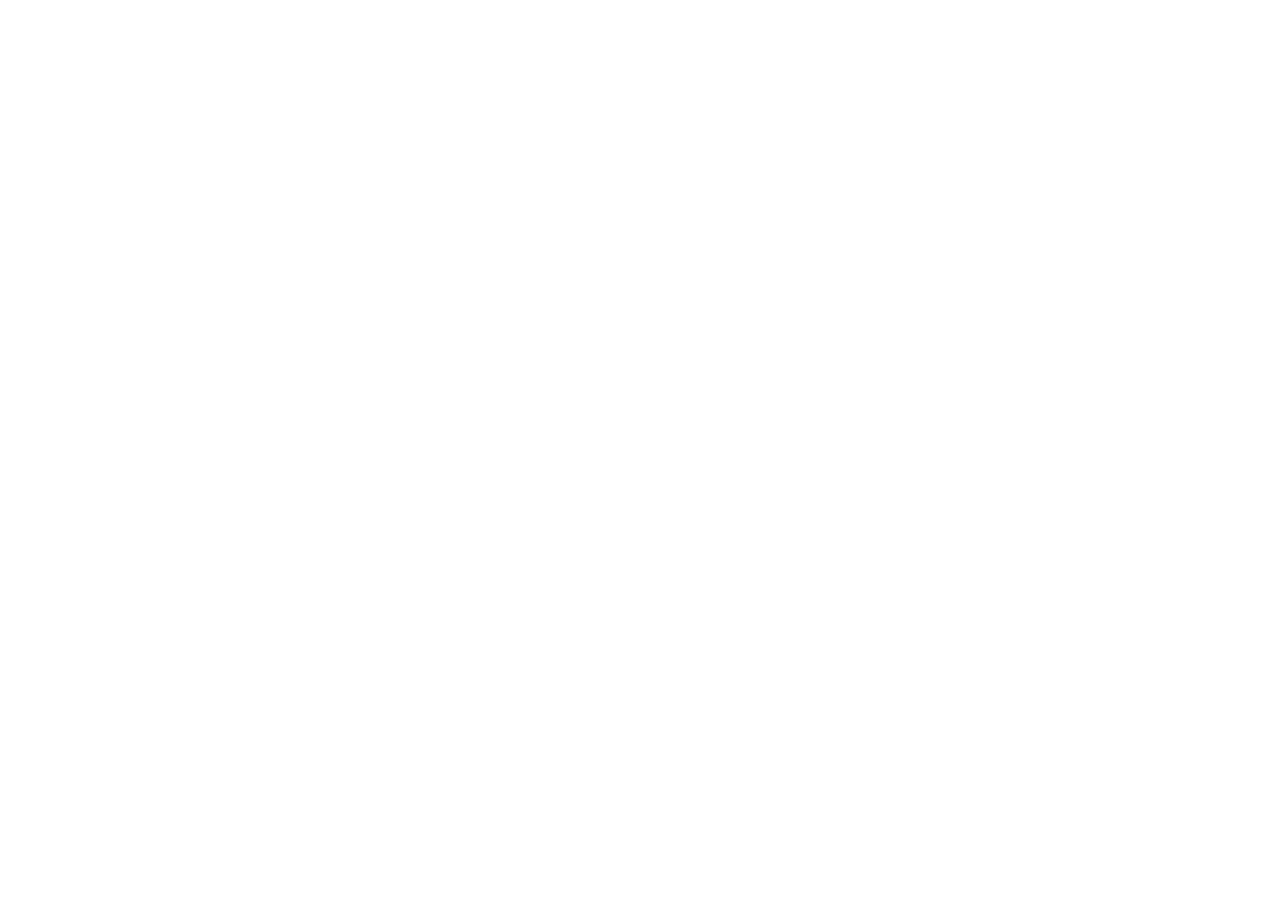
==== index.html @ a753ccd7 "урок 1 Продвинутый JS" ====
<!DOCTYPE html>
<html lang="en">
<head>
    <meta charset="UTF-8">
    <meta http-equiv="X-UA-Compatible" content="IE=edge">
    <meta name="viewport" content="width=device-width, initial-scale=1.0">
    <title>AdvancedJS</title>
</head>
<body>
    <!-- <script src="script.js"></script> -->
    <script src="konspektLes1.js"></script>
</body>
</html>
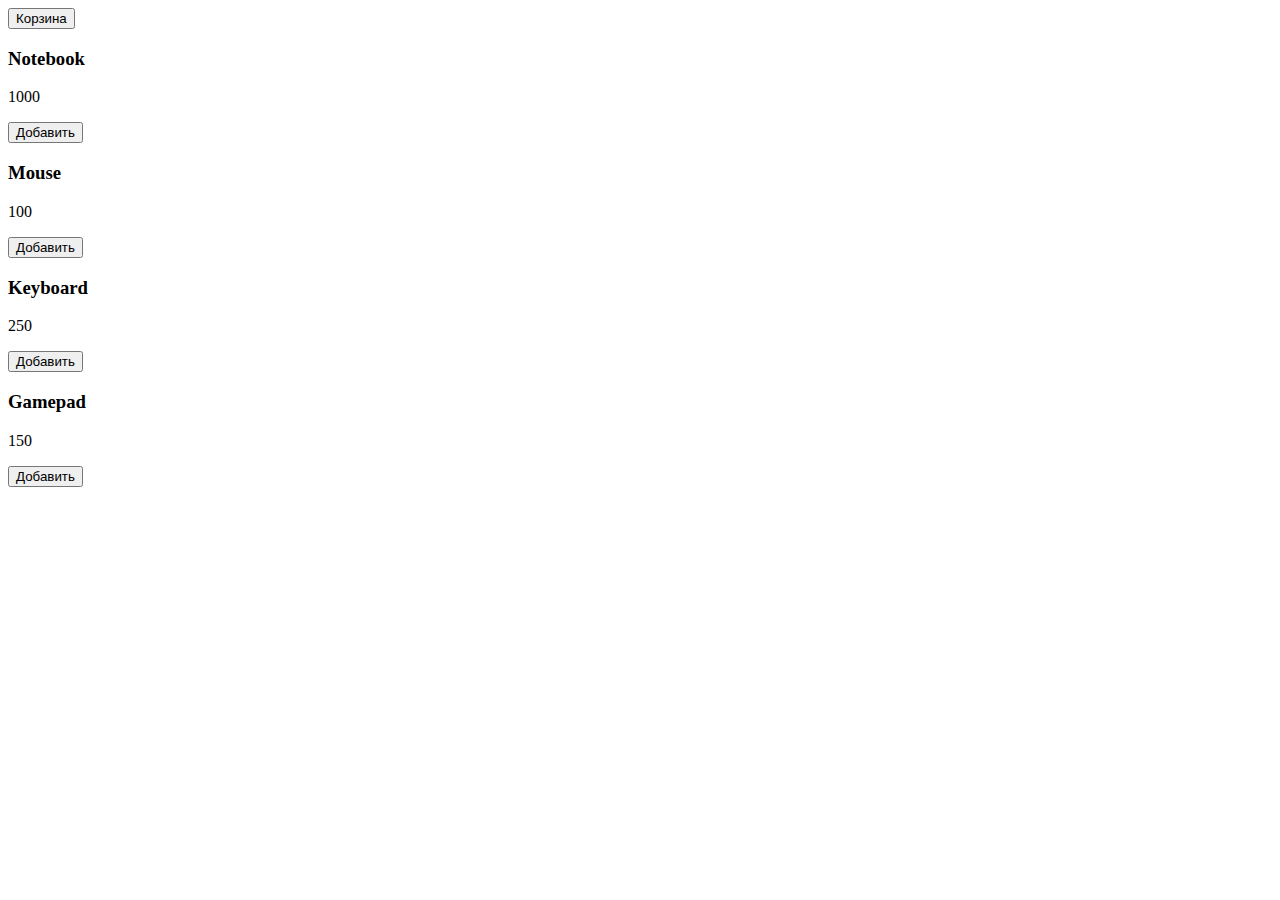
==== commit dddf6edc: "выполнение homework1" ====
--- a/index.html
+++ b/index.html
@@ -1,13 +1,19 @@
 <!DOCTYPE html>
 <html lang="en">
+
 <head>
     <meta charset="UTF-8">
-    <meta http-equiv="X-UA-Compatible" content="IE=edge">
-    <meta name="viewport" content="width=device-width, initial-scale=1.0">
-    <title>AdvancedJS</title>
+    <title>Интернет-магазин</title>
 </head>
+
 <body>
-    <!-- <script src="script.js"></script> -->
-    <script src="konspektLes1.js"></script>
+    <header>
+        <button class="btn-cart" type="button">Корзина</button>
+    </header>
+    <main>
+        <div class="products"></div>
+    </main>
+    <script src="script.js"></script>
 </body>
-</html>
+
+</html>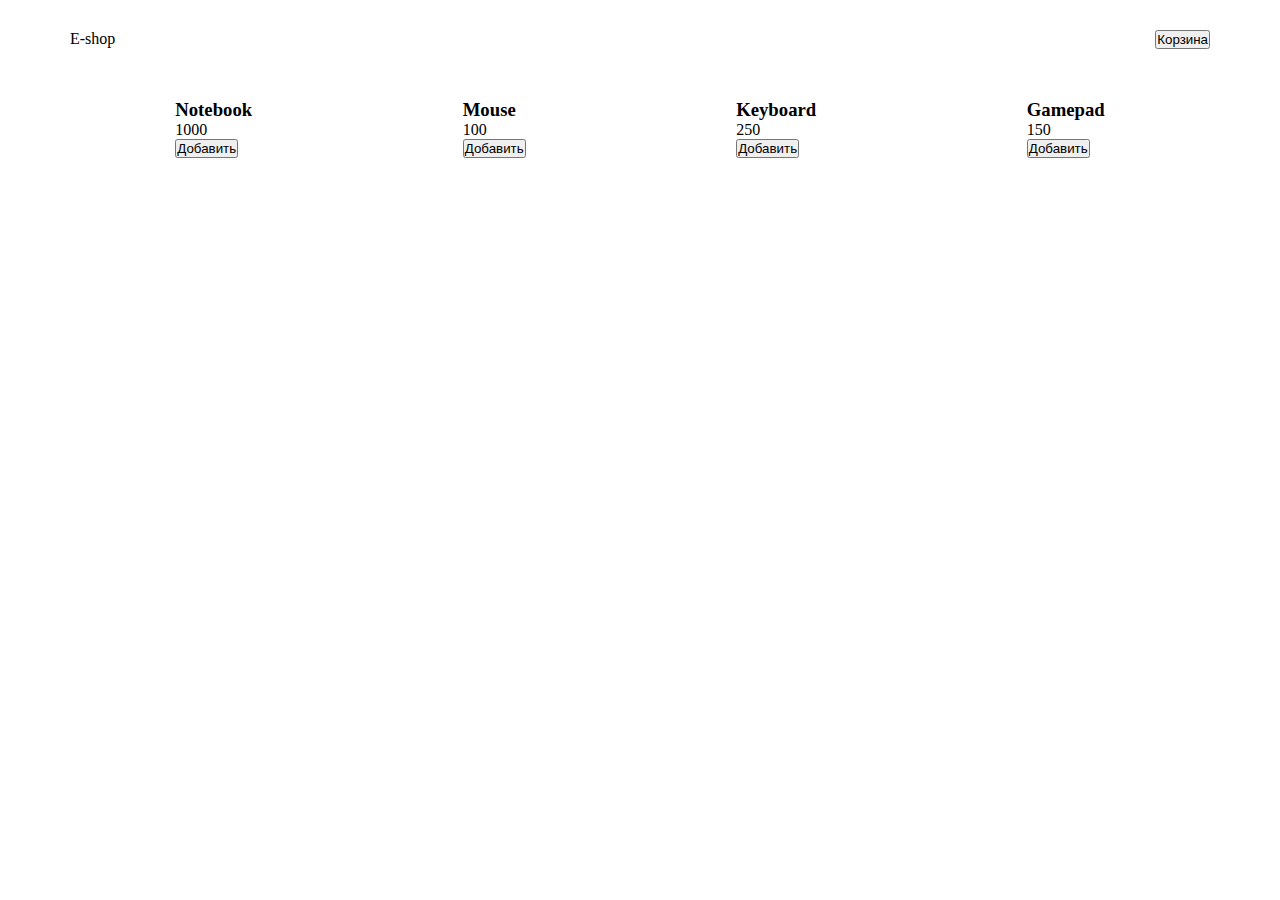
==== commit cc5cad09: "добавил немного css, метод join" ====
--- a/index.html
+++ b/index.html
@@ -4,14 +4,17 @@
 <head>
     <meta charset="UTF-8">
     <title>Интернет-магазин</title>
+    <link rel="stylesheet" href="style.css">
 </head>
-
 <body>
-    <header>
-        <button class="btn-cart" type="button">Корзина</button>
-    </header>
+    <div class="header container">
+        <div class="logo">E-shop</div>
+        <div class="btn-cart">
+        <button  type="button">Корзина</button>
+        </div>
+    </div>
     <main>
-        <div class="products"></div>
+        <div class="products container"></div>
     </main>
     <script src="script.js"></script>
 </body>
--- a/style.css
+++ b/style.css
@@ -0,0 +1,20 @@
+* {
+  margin: 0;
+  padding: 0;
+}
+.container {
+  max-width: 1140px;
+  margin: 0 auto;
+}
+.header {
+  margin-top: 30px;
+  display: flex;
+  justify-content: space-between;
+}
+.products {
+  display: flex;
+  justify-content: space-around;
+}
+main {
+  margin-top: 50px;
+}  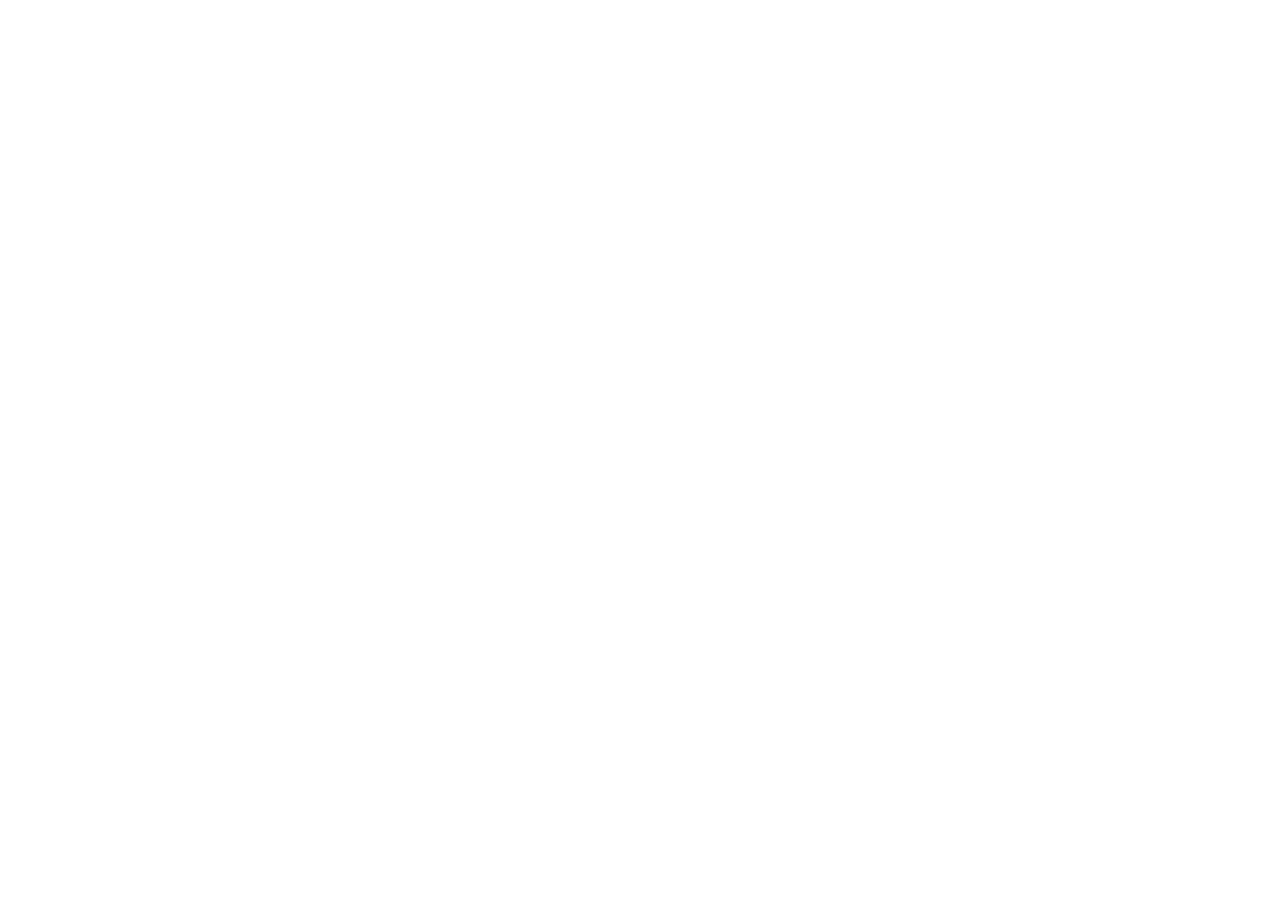
==== commit 2055e5b5: "homework1 off" ====
--- a/index.html
+++ b/index.html
@@ -1,22 +1,41 @@
+<!-- <!DOCTYPE html>
+<html lang="en">
+<head>
+    <meta charset="UTF-8">
+    <title>Интернет-магазин</title>
+    <link rel="stylesheet" href="./css/normalize.css">
+    <link rel="stylesheet" href="./css/style.css">
+</head>
+<body>
+<header>
+    <div class="logo">Интернет-магазин</div>
+    <button class="btn-cart" type="button">Корзина</button>
+</header>
+<main>
+    <div class="products"></div>
+</main>
+<script src="./js/main.js"></script>
+</body>
+</html> -->
 <!DOCTYPE html>
 <html lang="en">
 
-<head>
+<!-- <head>
     <meta charset="UTF-8">
     <title>Интернет-магазин</title>
-    <link rel="stylesheet" href="style.css">
+    <link rel="stylesheet" href="./css/normalize.css">
+    <link rel="stylesheet" href="./css/style.css">
 </head>
+
 <body>
-    <div class="header container">
-        <div class="logo">E-shop</div>
-        <div class="btn-cart">
-        <button  type="button">Корзина</button>
-        </div>
-    </div>
+    <header>
+        <div class="logo">Интернет-магазин</div>
+        <button class="btn-cart" type="button">Корзина</button>
+    </header>
     <main>
-        <div class="products container"></div>
+        <div class="products"></div>
     </main>
     <script src="script.js"></script>
 </body>
 
-</html>+</html> -->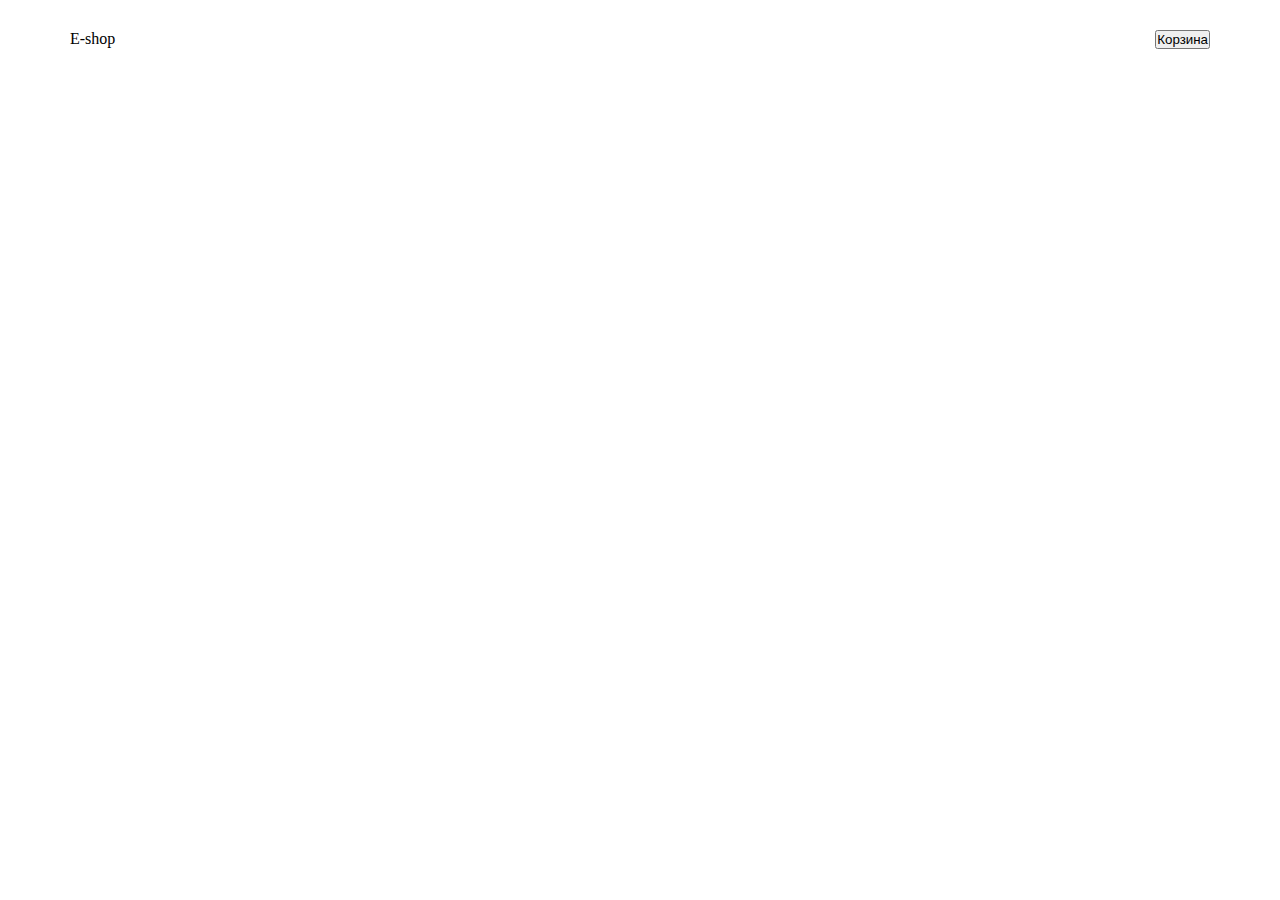
==== commit bc65519c: "добавление файлов ДЗ" ====
--- a/index.html
+++ b/index.html
@@ -1,41 +1,22 @@
-<!-- <!DOCTYPE html>
+<!DOCTYPE html>
 <html lang="en">
+
 <head>
     <meta charset="UTF-8">
     <title>Интернет-магазин</title>
-    <link rel="stylesheet" href="./css/normalize.css">
-    <link rel="stylesheet" href="./css/style.css">
+    <link rel="stylesheet" href="style.css">
 </head>
 <body>
-<header>
-    <div class="logo">Интернет-магазин</div>
-    <button class="btn-cart" type="button">Корзина</button>
-</header>
-<main>
-    <div class="products"></div>
-</main>
-<script src="./js/main.js"></script>
-</body>
-</html> -->
-<!DOCTYPE html>
-<html lang="en">
-
-<!-- <head>
-    <meta charset="UTF-8">
-    <title>Интернет-магазин</title>
-    <link rel="stylesheet" href="./css/normalize.css">
-    <link rel="stylesheet" href="./css/style.css">
-</head>
-
-<body>
-    <header>
-        <div class="logo">Интернет-магазин</div>
-        <button class="btn-cart" type="button">Корзина</button>
-    </header>
+    <div class="header container">
+        <div class="logo">E-shop</div>
+        <div class="btn-cart">
+        <button  type="button">Корзина</button>
+        </div>
+    </div>
     <main>
-        <div class="products"></div>
+        <div class="products container"></div>
     </main>
     <script src="script.js"></script>
 </body>
 
-</html> -->+</html>--- a/style.css
+++ b/style.css
@@ -0,0 +1,20 @@
+* {
+  margin: 0;
+  padding: 0;
+}
+.container {
+  max-width: 1140px;
+  margin: 0 auto;
+}
+.header {
+  margin-top: 30px;
+  display: flex;
+  justify-content: space-between;
+}
+.products {
+  display: flex;
+  justify-content: space-around;
+}
+main {
+  margin-top: 50px;
+}  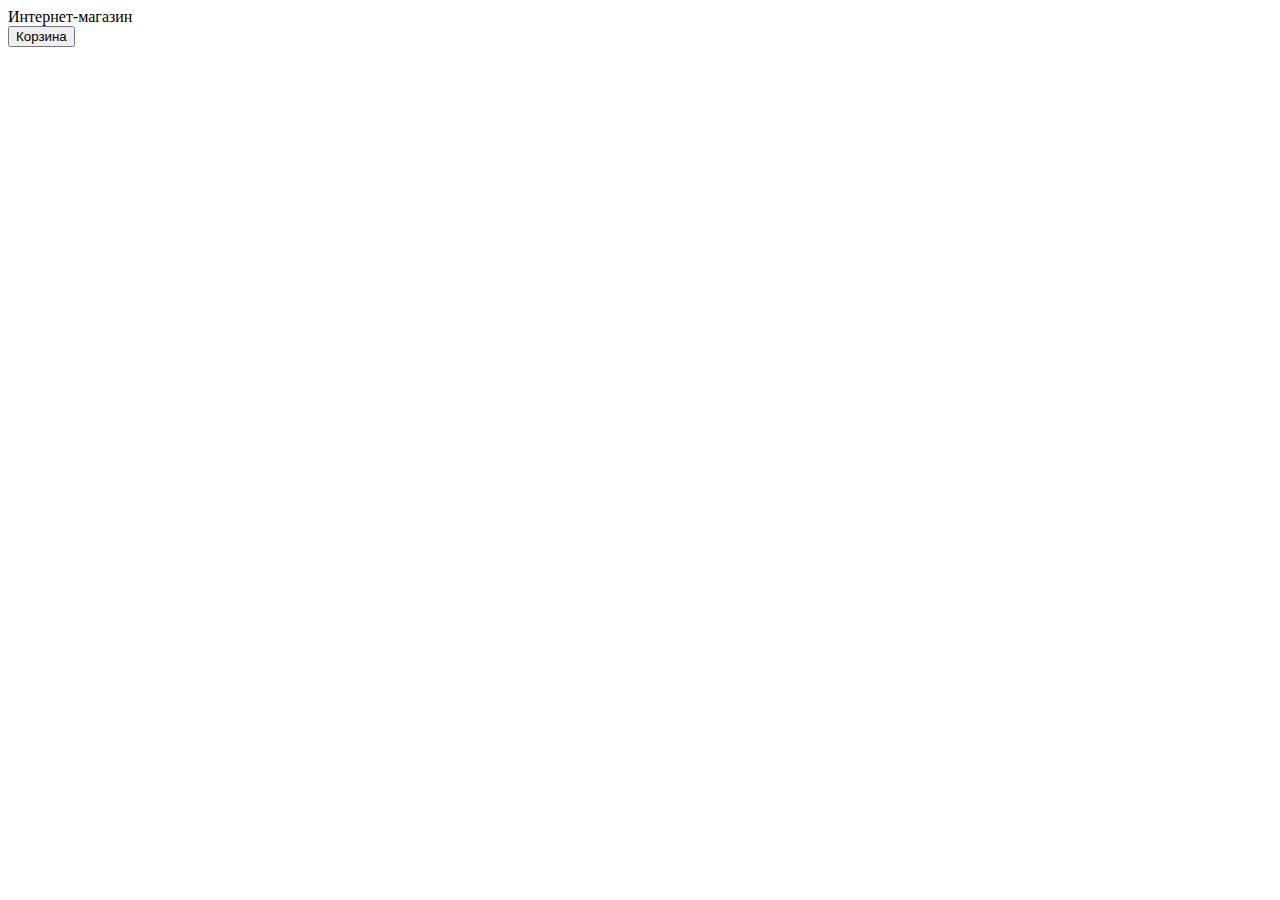
==== commit 21456da9: "добавление файлов для ДЗ №2" ====
--- a/index.html
+++ b/index.html
@@ -1,4 +1,29 @@
 <!DOCTYPE html>
+<html lang="en">
+
+<head>
+    <meta charset="UTF-8">
+    <title>Интернет-магазин</title>
+    <link rel="stylesheet" href="./css/normalize.css">
+    <link rel="stylesheet" href="./css/style.css">
+</head>
+
+<body>
+    <header>
+        <div class="logo">Интернет-магазин</div>
+        <button class="btn-cart" type="button">Корзина</button>
+    </header>
+    <main>
+        <div class="products"></div>
+    </main>
+    <script src="./js/main.js"></script>
+</body>
+
+</html>
+
+
+
+<!-- <!DOCTYPE html>
 <html lang="en">
 
 <head>
@@ -19,4 +44,4 @@
     <script src="script.js"></script>
 </body>
 
-</html>+</html> -->--- a/style.css
+++ b/style.css
@@ -1,4 +1,87 @@
-* {
+body{
+    font-family: 'SF Pro Display', sans-serif;
+}
+header{
+    display: flex;
+    background-color: #2f2a2d;
+    justify-content: space-between;
+    color: #fafafa;
+    padding: 30px 80px;
+}
+button{
+    outline: none;
+}
+.logo{
+
+    text-transform: uppercase;
+    font-weight: bold;
+}
+.btn-cart{
+    background-color: #fafafa;
+    padding: 10px 20px;
+    border: 1px solid transparent;
+    color: #2f2a2d;
+    border-radius: 5px;
+    transition: all ease-in-out .4s;
+    cursor: pointer;
+}
+.btn-cart:hover{
+    background-color: transparent;
+    border-color: #fafafa;
+    color: #fafafa;
+}
+.btn-cart, .logo{
+    align-self: center;
+}
+.products{
+    column-gap: 30px;
+    display: grid;
+    grid-template-columns: repeat(auto-fit, 200px);
+    grid-template-rows: 1fr;
+    padding: 40px 80px;
+    justify-content: space-between;
+}
+p {
+    margin: 0 0 5px 0;
+}
+.product-item{
+    display: flex;
+    flex-direction: column;
+    width: 200px;
+    border-radius: 5px;
+    overflow: hidden;
+    margin: 20px 0;
+}
+img {
+    max-width: 100%;
+    height: auto
+}
+.desc {
+    border: 1px solid #c0c0c040;
+    padding: 15px
+}
+.buy-btn{
+    margin-top: 5px;
+    background-color: #2f2a2d;
+    padding: 10px 20px;
+    border: 1px solid transparent;
+    color: #fafafa;
+    border-radius: 5px;
+    transition: all ease-in-out .4s;
+    cursor: pointer;
+}
+.buy-btn:hover{
+    background-color: transparent;
+    border-color: #2f2a2d;
+    color: #2f2a2d;
+}
+
+
+
+
+
+
+/* * {
   margin: 0;
   padding: 0;
 }
@@ -17,4 +100,4 @@
 }
 main {
   margin-top: 50px;
-}  +}   */